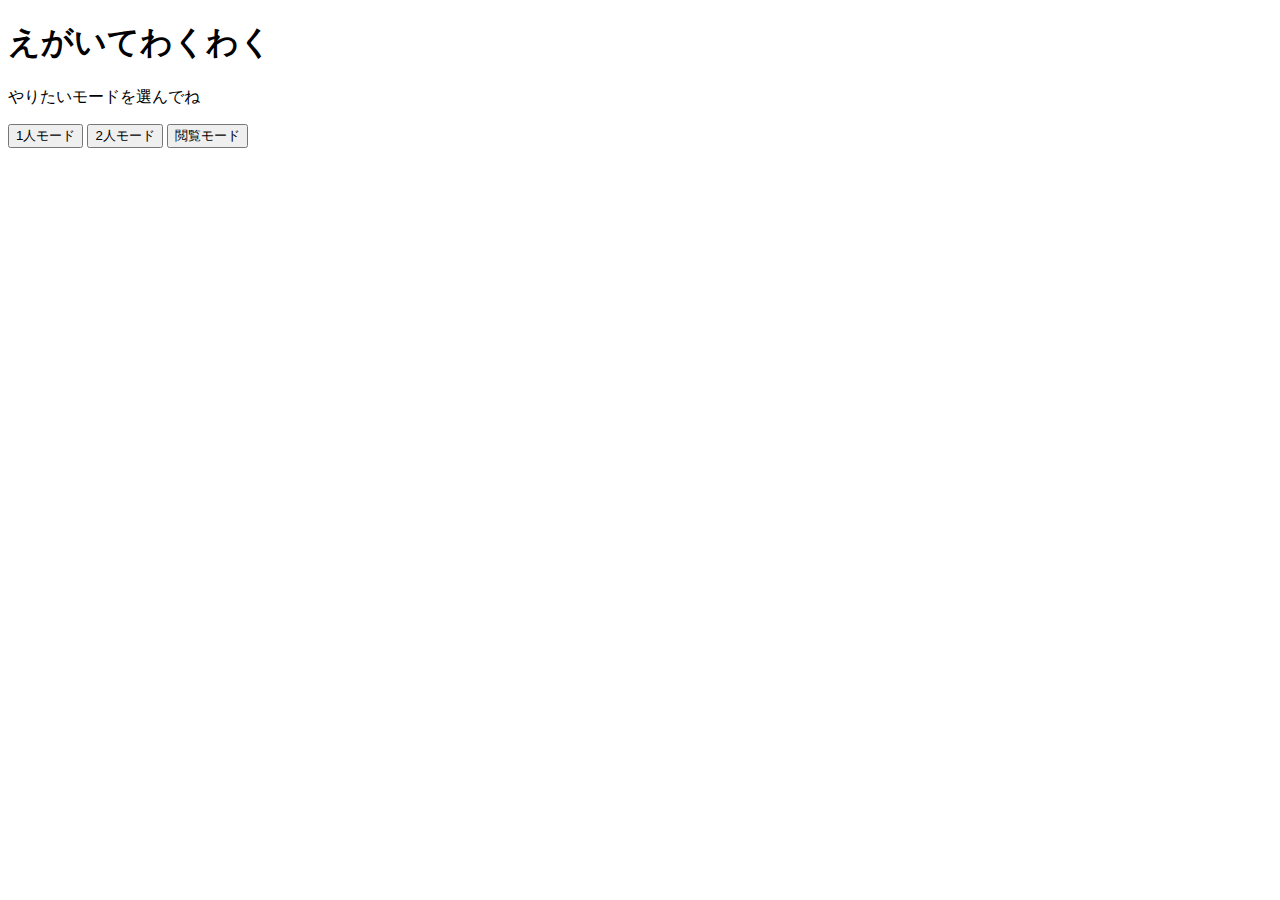
==== templates/index.html @ af66fcdf "ホーム画面" ====
<!DOCTYPE html>
<html>
    <head>
        <title> ホーム画面 </title>
        <meta charset="utf-8">
        <meta name="description" content="">
        <meta name="author" content="">
        <meta name="viewport" content="width=device-width, inital-scale=1, shrink-to-fit=no">
        <link rel="stylesheet" href="https://stackpath.bootstrapcdn.com/bootstrap/4.1.3/css/bootstrap.min.css" integrity="sha384-MCw98/SFnGE8fJT3GXwEOngsV7Zt27NXFoaoApmYm81iuXoPkFOJwJ8ERdknLPMO" crossorigin="anonymous">
        <link rel="stylesheet" type="text/css" href="..\static\css\style.css" />
    </head>
    <body>
            <div class="container-fluid">
                <div class="row">
                    <div class="col-md-12 headline">
                        <h1>えがいてわくわく</h1>
                    </div>
                    <div class="col-md-12 contain">
                        <p>やりたいモードを選んでね</p>
                        <a class="left" href="theme_select.html"><button type="button" class="btn btn-left"><span>1人モード</span></button></a>
                        <a href="room.html"><button type="button" class="btn btn-center"><span>2人モード</span></button></a>
                        <a class="right" href="list.html"><button type="button" class="btn btn-right"><span>閲覧モード</span></button></a>
                    </div>
                </div>
            </div>
            
        
        <script src="https://code.jquery.com/jquery-3.3.1.slim.min.js" integrity="sha384-q8i/X+965DzO0rT7abK41JStQIAqVgRVzpbzo5smXKp4YfRvH+8abtTE1Pi6jizo" crossorigin="anonymous"></script>
        <script src="https://cdnjs.cloudflare.com/ajax/libs/popper.js/1.14.3/umd/popper.min.js" integrity="sha384-ZMP7rVo3mIykV+2+9J3UJ46jBk0WLaUAdn689aCwoqbBJiSnjAK/l8WvCWPIPm49" crossorigin="anonymous"></script>
        <script src="https://stackpath.bootstrapcdn.com/bootstrap/4.1.3/js/bootstrap.min.js" integrity="sha384-ChfqqxuZUCnJSK3+MXmPNIyE6ZbWh2IMqE241rYiqJxyMiZ6OW/JmZQ5stwEULTy" crossorigin="anonymous"></script>
        <script src="https://ajax.googleapis.com/ajax/libs/jquery/1.11.2/jquery.min.js"></script>
        
    </body>
</html>
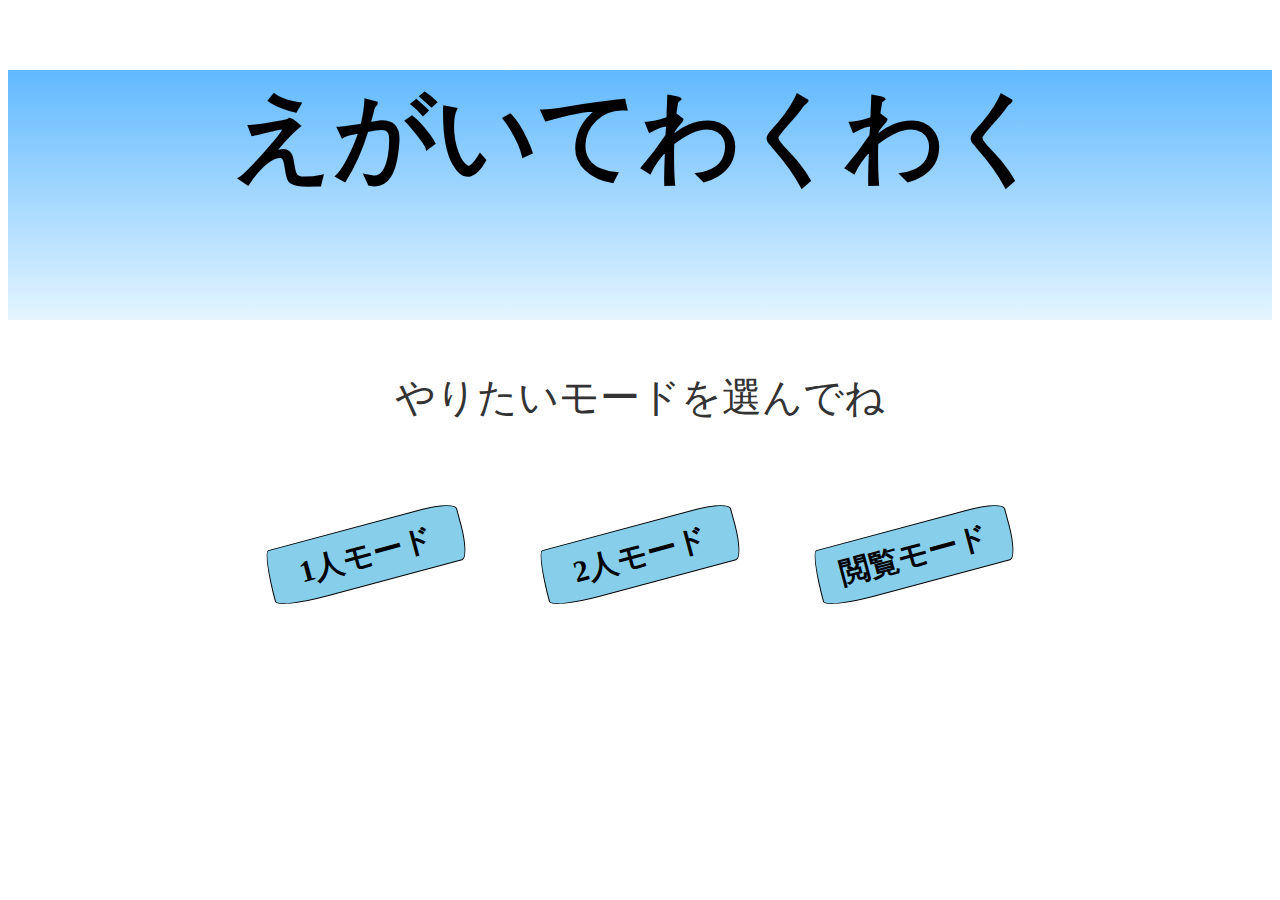
==== commit 21f80c53: "[add]閲覧画面" ====
--- a/templates/index.html
+++ b/templates/index.html
@@ -1,34 +1,34 @@
-<!DOCTYPE html>
-<html>
-    <head>
-        <title> ホーム画面 </title>
-        <meta charset="utf-8">
-        <meta name="description" content="">
-        <meta name="author" content="">
-        <meta name="viewport" content="width=device-width, inital-scale=1, shrink-to-fit=no">
-        <link rel="stylesheet" href="https://stackpath.bootstrapcdn.com/bootstrap/4.1.3/css/bootstrap.min.css" integrity="sha384-MCw98/SFnGE8fJT3GXwEOngsV7Zt27NXFoaoApmYm81iuXoPkFOJwJ8ERdknLPMO" crossorigin="anonymous">
-        <link rel="stylesheet" type="text/css" href="..\static\css\style.css" />
-    </head>
-    <body>
-            <div class="container-fluid">
-                <div class="row">
-                    <div class="col-md-12 headline">
-                        <h1>えがいてわくわく</h1>
-                    </div>
-                    <div class="col-md-12 contain">
-                        <p>やりたいモードを選んでね</p>
-                        <a class="left" href="theme_select.html"><button type="button" class="btn btn-left"><span>1人モード</span></button></a>
-                        <a href="room.html"><button type="button" class="btn btn-center"><span>2人モード</span></button></a>
-                        <a class="right" href="list.html"><button type="button" class="btn btn-right"><span>閲覧モード</span></button></a>
-                    </div>
-                </div>
-            </div>
-            
-        
-        <script src="https://code.jquery.com/jquery-3.3.1.slim.min.js" integrity="sha384-q8i/X+965DzO0rT7abK41JStQIAqVgRVzpbzo5smXKp4YfRvH+8abtTE1Pi6jizo" crossorigin="anonymous"></script>
-        <script src="https://cdnjs.cloudflare.com/ajax/libs/popper.js/1.14.3/umd/popper.min.js" integrity="sha384-ZMP7rVo3mIykV+2+9J3UJ46jBk0WLaUAdn689aCwoqbBJiSnjAK/l8WvCWPIPm49" crossorigin="anonymous"></script>
-        <script src="https://stackpath.bootstrapcdn.com/bootstrap/4.1.3/js/bootstrap.min.js" integrity="sha384-ChfqqxuZUCnJSK3+MXmPNIyE6ZbWh2IMqE241rYiqJxyMiZ6OW/JmZQ5stwEULTy" crossorigin="anonymous"></script>
-        <script src="https://ajax.googleapis.com/ajax/libs/jquery/1.11.2/jquery.min.js"></script>
-        
-    </body>
+<!DOCTYPE html>
+<html>
+    <head>
+        <title> ホーム画面 </title>
+        <meta charset="utf-8">
+        <meta name="description" content="">
+        <meta name="author" content="">
+        <meta name="viewport" content="width=device-width, inital-scale=1, shrink-to-fit=no">
+        <link rel="stylesheet" href="https://stackpath.bootstrapcdn.com/bootstrap/4.1.3/css/bootstrap.min.css" integrity="sha384-MCw98/SFnGE8fJT3GXwEOngsV7Zt27NXFoaoApmYm81iuXoPkFOJwJ8ERdknLPMO" crossorigin="anonymous">
+        <link rel="stylesheet" type="text/css" href="..\static\css\style.css" />
+    </head>
+    <body>
+            <div class="container-fluid">
+                <div class="row">
+                    <div class="col-md-12 headline">
+                        <h1>えがいてわくわく</h1>
+                    </div>
+                    <div class="col-md-12 contain">
+                        <p>やりたいモードを選んでね</p>
+                        <a class="left" href="theme_select.html"><button type="button" class="btn btn-left"><span>1人モード</span></button></a>
+                        <a href="room.html"><button type="button" class="btn btn-center"><span>2人モード</span></button></a>
+                        <a class="right" href="odai_list.html"><button type="button" class="btn btn-right"><span>閲覧モード</span></button></a>
+                    </div>
+                </div>
+            </div>
+            
+        
+        <script src="https://code.jquery.com/jquery-3.3.1.slim.min.js" integrity="sha384-q8i/X+965DzO0rT7abK41JStQIAqVgRVzpbzo5smXKp4YfRvH+8abtTE1Pi6jizo" crossorigin="anonymous"></script>
+        <script src="https://cdnjs.cloudflare.com/ajax/libs/popper.js/1.14.3/umd/popper.min.js" integrity="sha384-ZMP7rVo3mIykV+2+9J3UJ46jBk0WLaUAdn689aCwoqbBJiSnjAK/l8WvCWPIPm49" crossorigin="anonymous"></script>
+        <script src="https://stackpath.bootstrapcdn.com/bootstrap/4.1.3/js/bootstrap.min.js" integrity="sha384-ChfqqxuZUCnJSK3+MXmPNIyE6ZbWh2IMqE241rYiqJxyMiZ6OW/JmZQ5stwEULTy" crossorigin="anonymous"></script>
+        <script src="https://ajax.googleapis.com/ajax/libs/jquery/1.11.2/jquery.min.js"></script>
+        
+    </body>
 </html>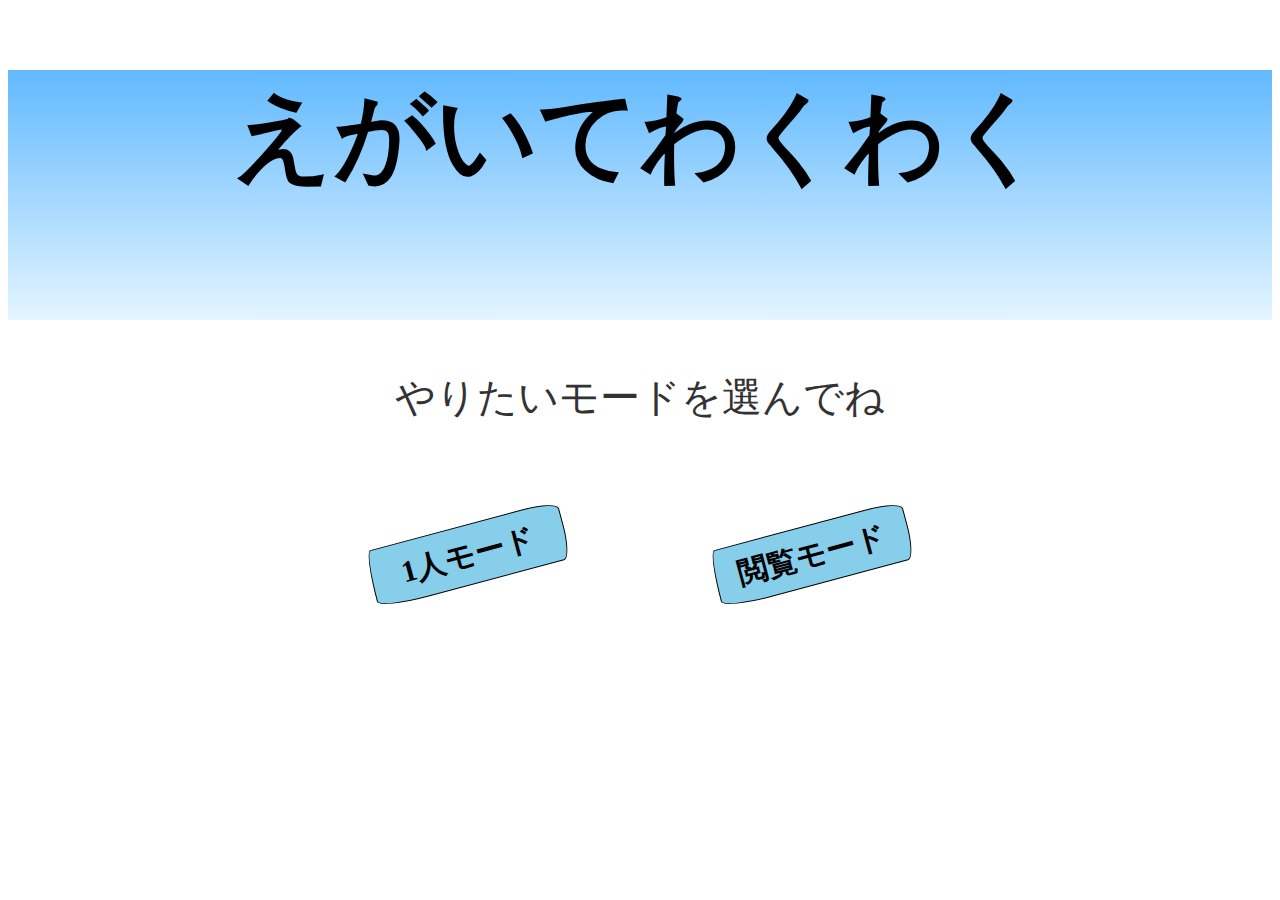
==== commit b00ce4e5: "[update]2人モードボタン削除" ====
--- a/templates/index.html
+++ b/templates/index.html
@@ -18,7 +18,6 @@
                     <div class="col-md-12 contain">
                         <p>やりたいモードを選んでね</p>
                         <a class="left" href="theme_select.html"><button type="button" class="btn btn-left"><span>1人モード</span></button></a>
-                        <a href="room.html"><button type="button" class="btn btn-center"><span>2人モード</span></button></a>
                         <a class="right" href="odai_list.html"><button type="button" class="btn btn-right"><span>閲覧モード</span></button></a>
                     </div>
                 </div>
